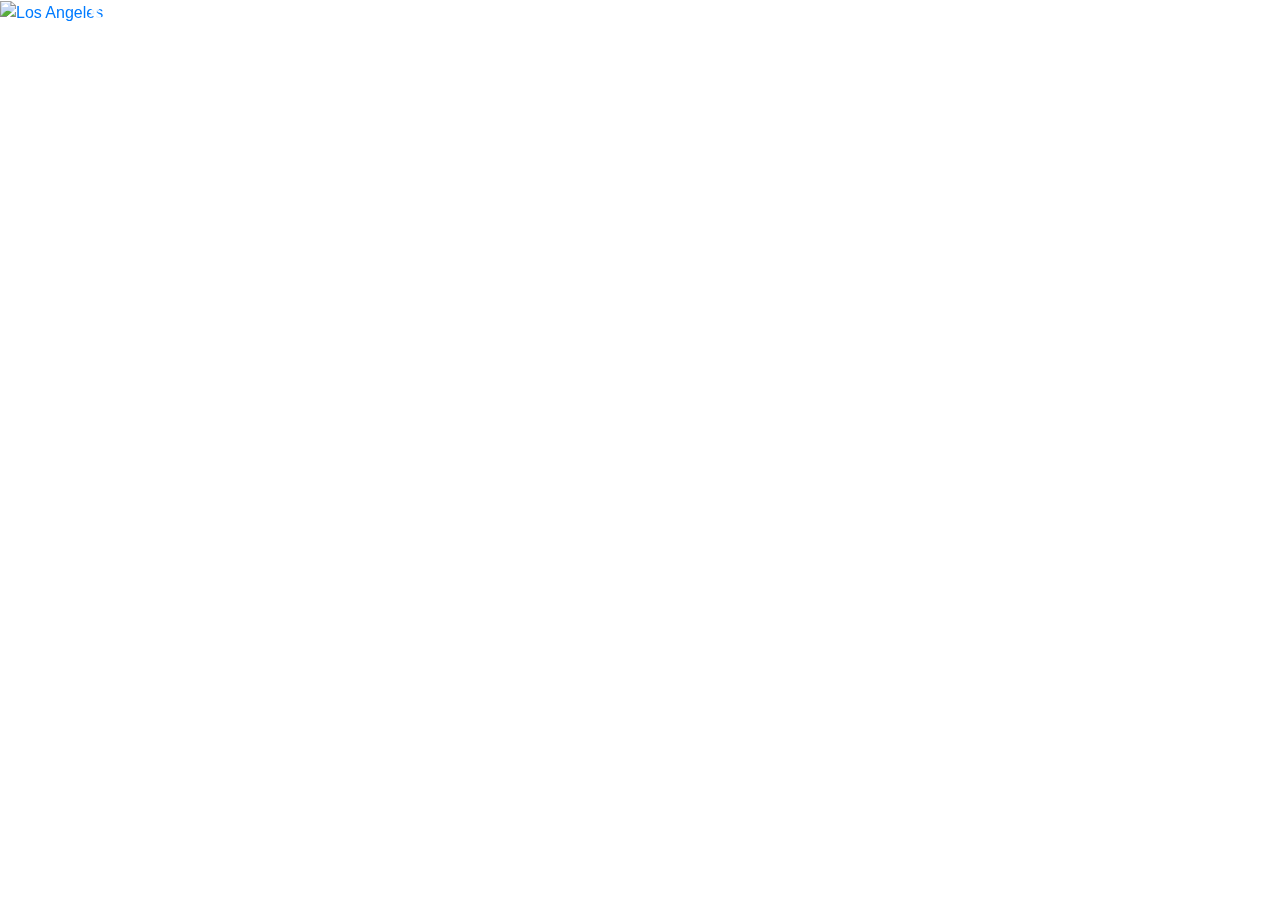
==== index.html @ bcafeb2f "Update index.html" ====
<!DOCTYPE html>
<html lang="en">
<head>
  <title>Bootstrap Example</title>
  <meta charset="utf-8">
  <meta name="viewport" content="width=device-width, initial-scale=1">
  <link rel="stylesheet" href="https://maxcdn.bootstrapcdn.com/bootstrap/4.5.2/css/bootstrap.min.css">
  <script src="https://ajax.googleapis.com/ajax/libs/jquery/3.5.1/jquery.min.js"></script>
  <script src="https://cdnjs.cloudflare.com/ajax/libs/popper.js/1.16.0/umd/popper.min.js"></script>
  <script src="https://maxcdn.bootstrapcdn.com/bootstrap/4.5.2/js/bootstrap.min.js"></script>
  <style>
  /* Make the image fully responsive */
  .carousel-inner img {
    width: 100%;
    height: 100%;
  }
  </style>
</head>
<body>

<div id="demo" class="carousel slide" data-ride="carousel">

  <!-- Indicators -->
  <ul class="carousel-indicators">
    <li data-target="#demo" data-slide-to="0" class="active"></li>
    <li data-target="#demo" data-slide-to="1"></li>
    <li data-target="#demo" data-slide-to="2"></li>
  </ul>
  
  <!-- The slideshow -->
  <div class="carousel-inner">
    <div class="carousel-item active">
      <a href="https://sites.google.com/view/eplaraboja/%ED%99%88">
      <img src="https://github.com/JeongJeongSH/jsh.github.io/blob/main/1.png?raw=true" alt="Los Angeles" width="1100" height="500"></a>
    </div>
    <div class="carousel-item">
      <a href="https://www.manutd.com/ko">
      <img src="https://i.dailymail.co.uk/i/pix/2011/05/22/article-1389772-0C35385D00000578-316_634x342.jpg" alt="Chicago" width="1100" height="500"></a>
    </div>
    <div class="carousel-item">
      <a href="https://https://www.youtube.com/watch?v=HosW0gulISQ">
      <img src="https://br.nacaodamusica.com/wp-content/uploads/2018/10/maxresdefault-106.jpg" alt="New York" width="1100" height="500"></a>
    </div>
  </div>
  <a href="https://jeongjeongsh.github.io/calendar.html"></a>
  
  <!-- Left and right controls -->
  <a class="carousel-control-prev" href="#demo" data-slide="prev">
    <span class="carousel-control-prev-icon"></span>
  </a>
  <a class="carousel-control-next" href="#demo" data-slide="next">
    <span class="carousel-control-next-icon"></span>
  </a>
</div>

</body>
</html>
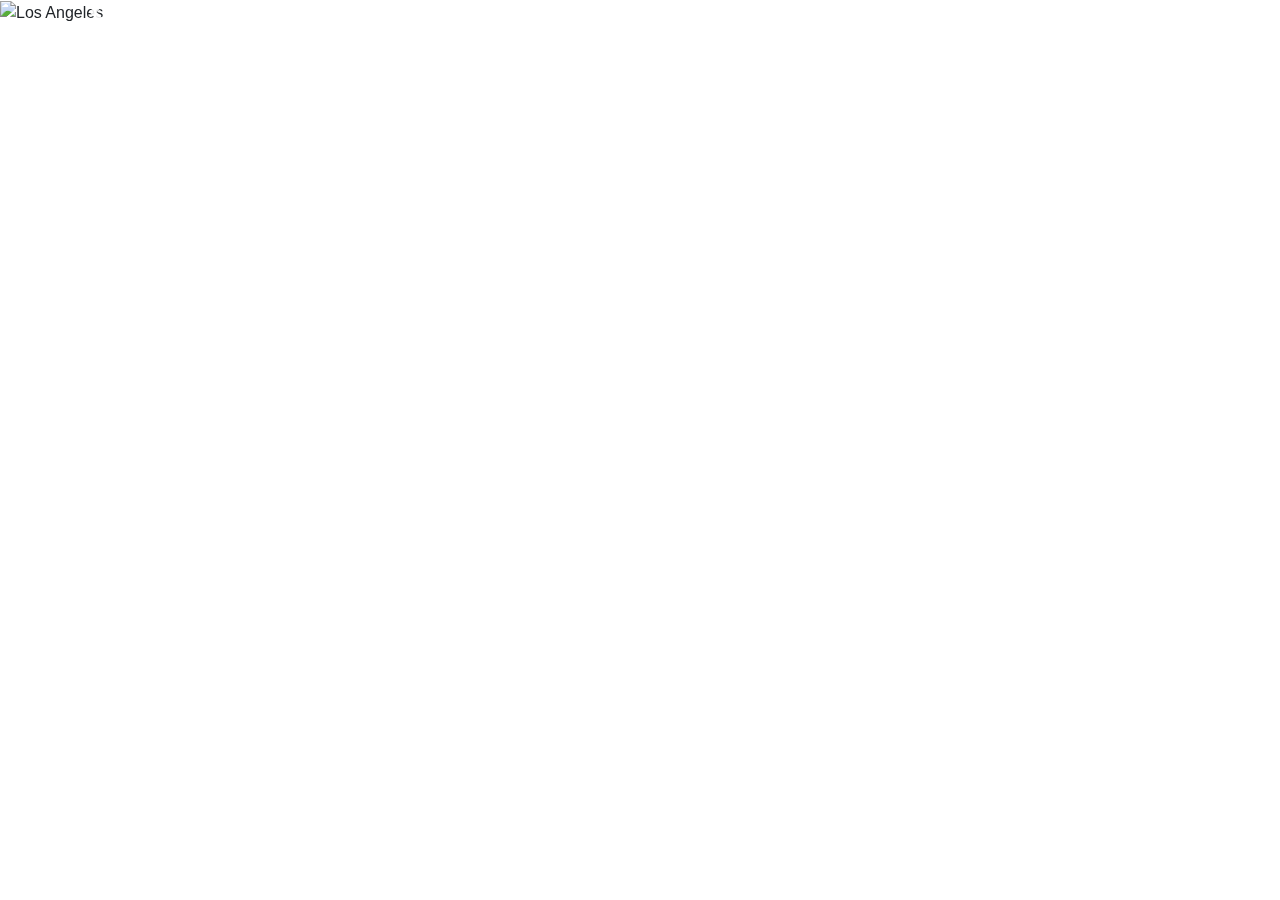
==== commit a5831e0d: "Update index.html" ====
--- a/index.html
+++ b/index.html
@@ -31,6 +31,7 @@
   <div class="carousel-inner">
     <div class="carousel-item active">
       <a href="https://sites.google.com/view/eplaraboja/%ED%99%88">
+      <a href="https://jeongjeongsh.github.io/calendar.html"></a>
       <img src="https://github.com/JeongJeongSH/jsh.github.io/blob/main/1.png?raw=true" alt="Los Angeles" width="1100" height="500"></a>
     </div>
     <div class="carousel-item">
@@ -42,7 +43,7 @@
       <img src="https://br.nacaodamusica.com/wp-content/uploads/2018/10/maxresdefault-106.jpg" alt="New York" width="1100" height="500"></a>
     </div>
   </div>
-  <a href="https://jeongjeongsh.github.io/calendar.html"></a>
+  
   
   <!-- Left and right controls -->
   <a class="carousel-control-prev" href="#demo" data-slide="prev">
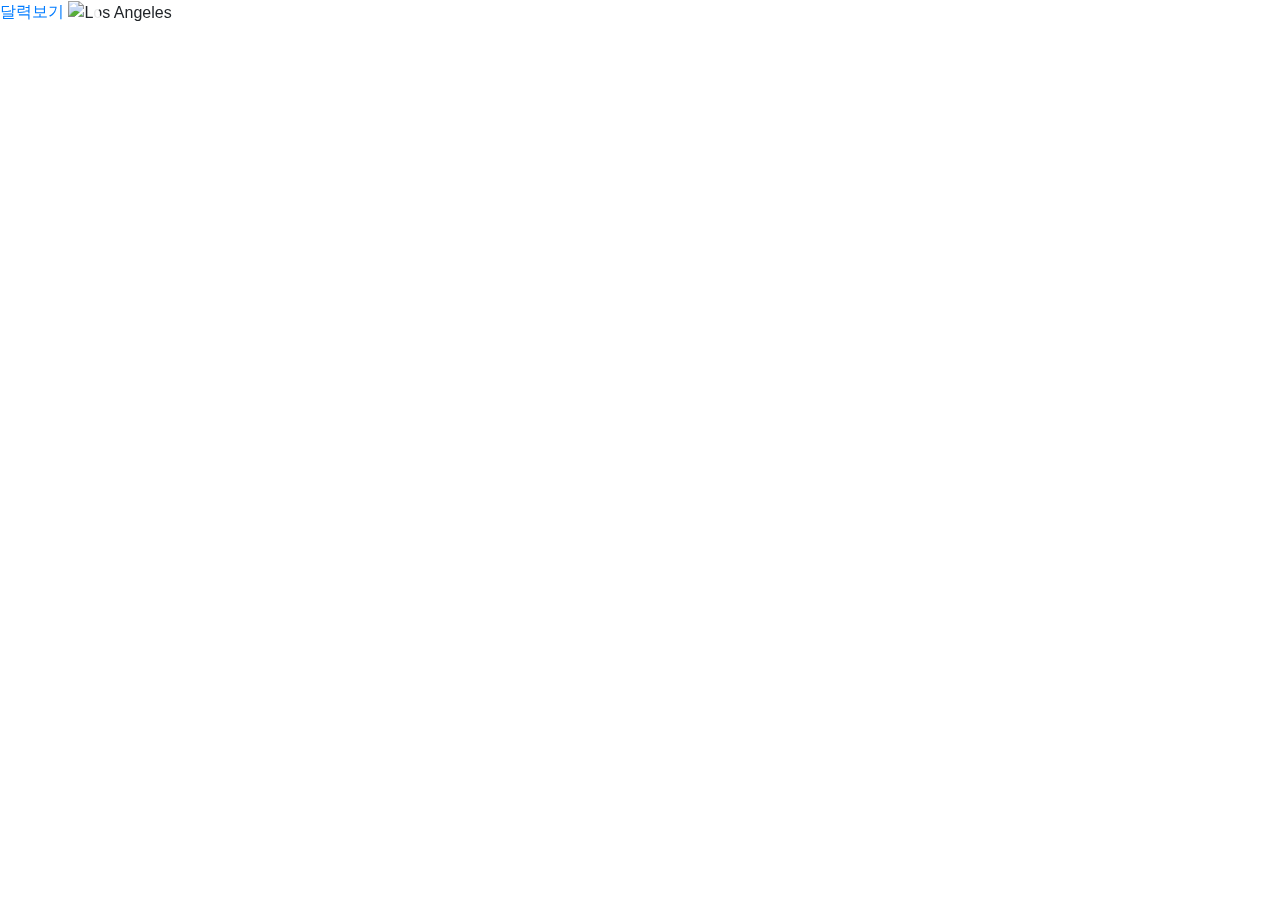
==== commit 5bd6bc2e: "Update index.html" ====
--- a/index.html
+++ b/index.html
@@ -31,7 +31,7 @@
   <div class="carousel-inner">
     <div class="carousel-item active">
       <a href="https://sites.google.com/view/eplaraboja/%ED%99%88">
-      <a href="https://jeongjeongsh.github.io/calendar.html"></a>
+      <a href="https://jeongjeongsh.github.io/calendar.html">달력보기</a>
       <img src="https://github.com/JeongJeongSH/jsh.github.io/blob/main/1.png?raw=true" alt="Los Angeles" width="1100" height="500"></a>
     </div>
     <div class="carousel-item">
@@ -39,7 +39,7 @@
       <img src="https://i.dailymail.co.uk/i/pix/2011/05/22/article-1389772-0C35385D00000578-316_634x342.jpg" alt="Chicago" width="1100" height="500"></a>
     </div>
     <div class="carousel-item">
-      <a href="https://https://www.youtube.com/watch?v=HosW0gulISQ">
+      <a href="/https://www.youtube.com/watch?v=HosW0gulISQ">
       <img src="https://br.nacaodamusica.com/wp-content/uploads/2018/10/maxresdefault-106.jpg" alt="New York" width="1100" height="500"></a>
     </div>
   </div>
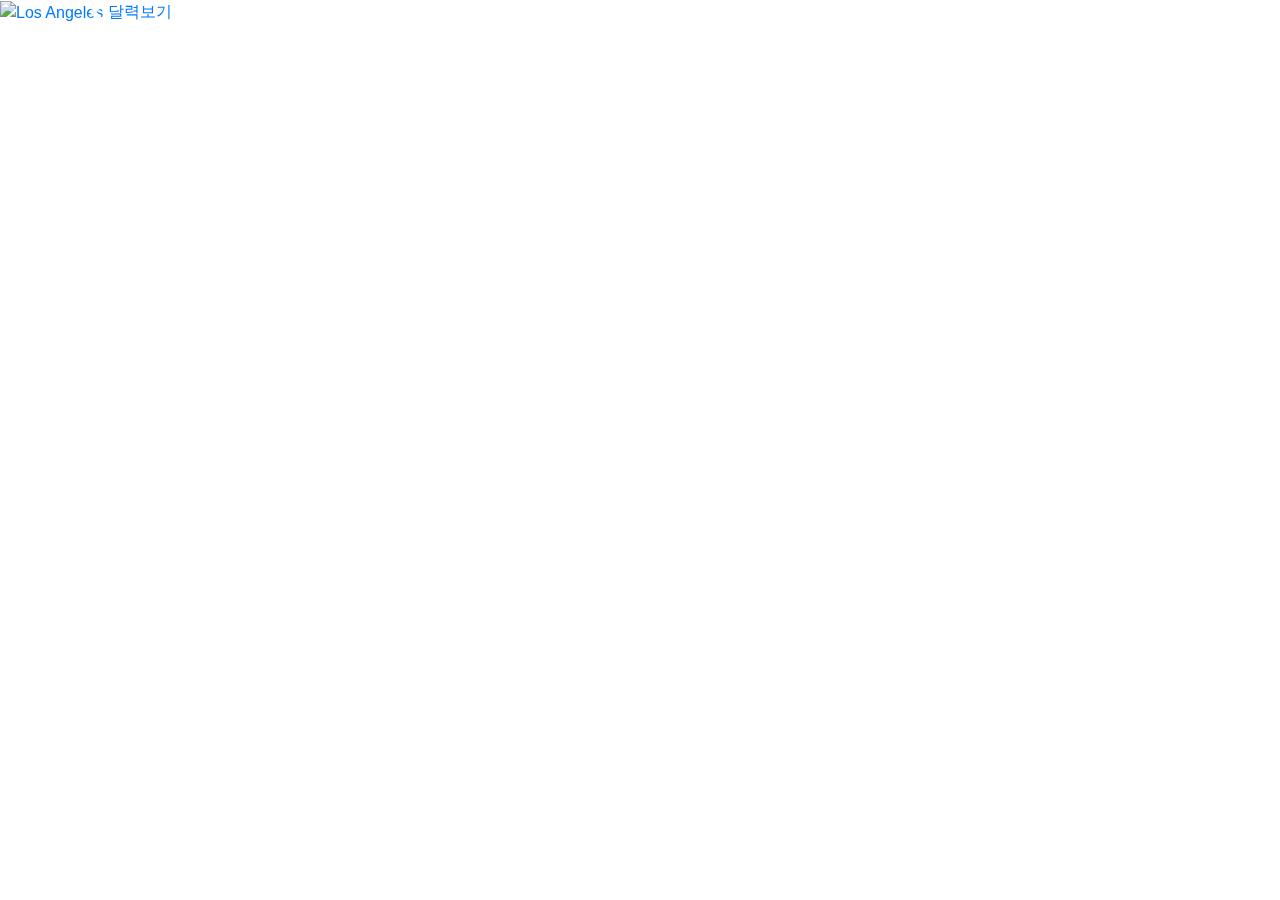
==== commit 80c25198: "Update index.html" ====
--- a/index.html
+++ b/index.html
@@ -31,8 +31,8 @@
   <div class="carousel-inner">
     <div class="carousel-item active">
       <a href="https://sites.google.com/view/eplaraboja/%ED%99%88">
+      <img src="https://github.com/JeongJeongSH/jsh.github.io/blob/main/1.png?raw=true" alt="Los Angeles" width="1100" height="500"></a>
       <a href="https://jeongjeongsh.github.io/calendar.html">달력보기</a>
-      <img src="https://github.com/JeongJeongSH/jsh.github.io/blob/main/1.png?raw=true" alt="Los Angeles" width="1100" height="500"></a>
     </div>
     <div class="carousel-item">
       <a href="https://www.manutd.com/ko">
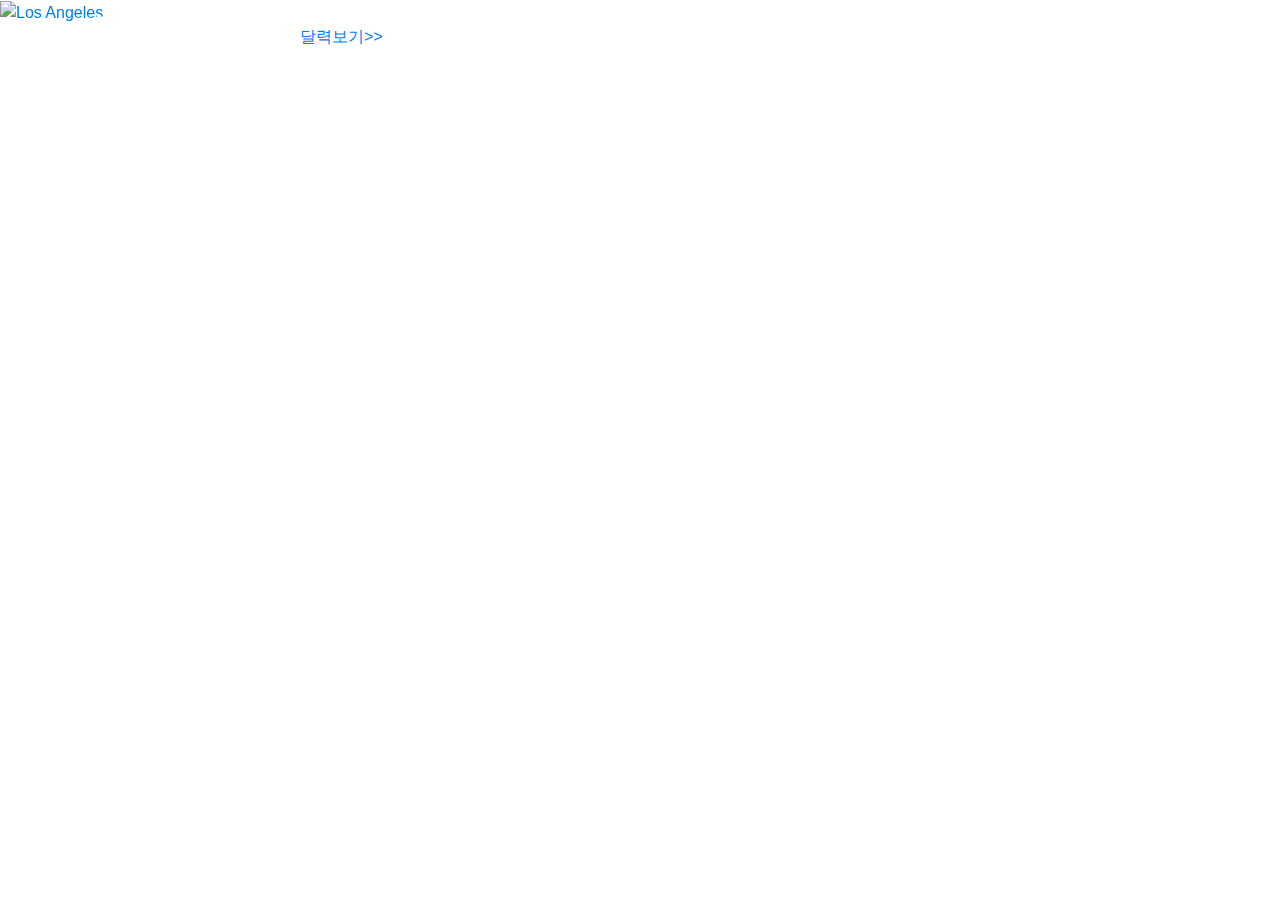
==== commit 1f161c1f: "Update index.html" ====
--- a/index.html
+++ b/index.html
@@ -32,7 +32,7 @@
     <div class="carousel-item active">
       <a href="https://sites.google.com/view/eplaraboja/%ED%99%88">
       <img src="https://github.com/JeongJeongSH/jsh.github.io/blob/main/1.png?raw=true" alt="Los Angeles" width="1100" height="500"></a>
-      <a href="https://jeongjeongsh.github.io/calendar.html">달력보기</a>
+      
     </div>
     <div class="carousel-item">
       <a href="https://www.manutd.com/ko">
@@ -43,7 +43,7 @@
       <img src="https://br.nacaodamusica.com/wp-content/uploads/2018/10/maxresdefault-106.jpg" alt="New York" width="1100" height="500"></a>
     </div>
   </div>
-  
+  <a href="https://jeongjeongsh.github.io/calendar.html" style="margin-left: 300px;">달력보기>></a>
   
   <!-- Left and right controls -->
   <a class="carousel-control-prev" href="#demo" data-slide="prev">
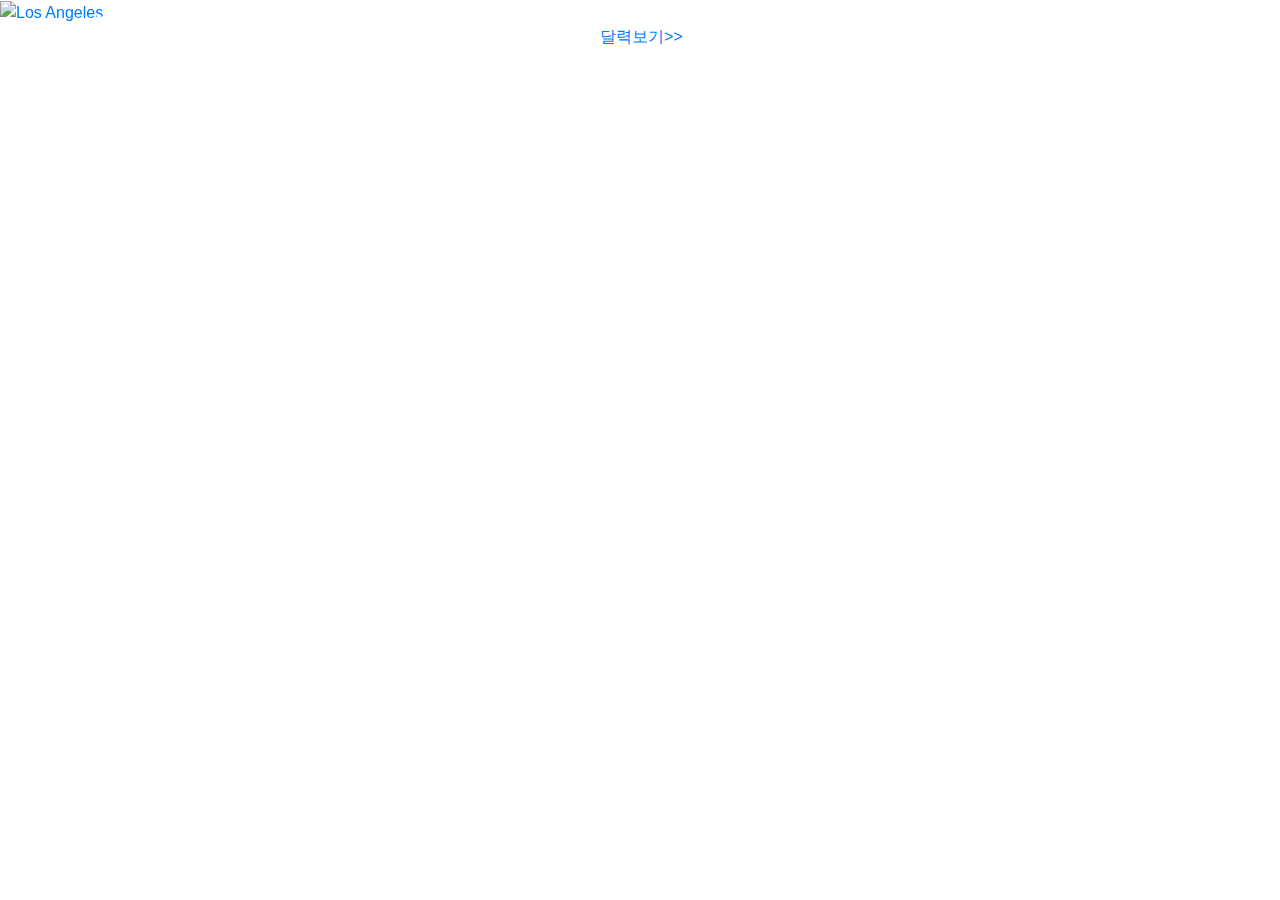
==== commit 5e04392b: "Update index.html" ====
--- a/index.html
+++ b/index.html
@@ -39,11 +39,11 @@
       <img src="https://i.dailymail.co.uk/i/pix/2011/05/22/article-1389772-0C35385D00000578-316_634x342.jpg" alt="Chicago" width="1100" height="500"></a>
     </div>
     <div class="carousel-item">
-      <a href="/https://www.youtube.com/watch?v=HosW0gulISQ">
+      <a href="https://www.youtube.com/watch?v=HosW0gulISQ">
       <img src="https://br.nacaodamusica.com/wp-content/uploads/2018/10/maxresdefault-106.jpg" alt="New York" width="1100" height="500"></a>
     </div>
   </div>
-  <a href="https://jeongjeongsh.github.io/calendar.html" style="margin-left: 300px;">달력보기>></a>
+  <a href="https://jeongjeongsh.github.io/calendar.html" style="margin-left: 600px;">달력보기>></a>
   
   <!-- Left and right controls -->
   <a class="carousel-control-prev" href="#demo" data-slide="prev">
